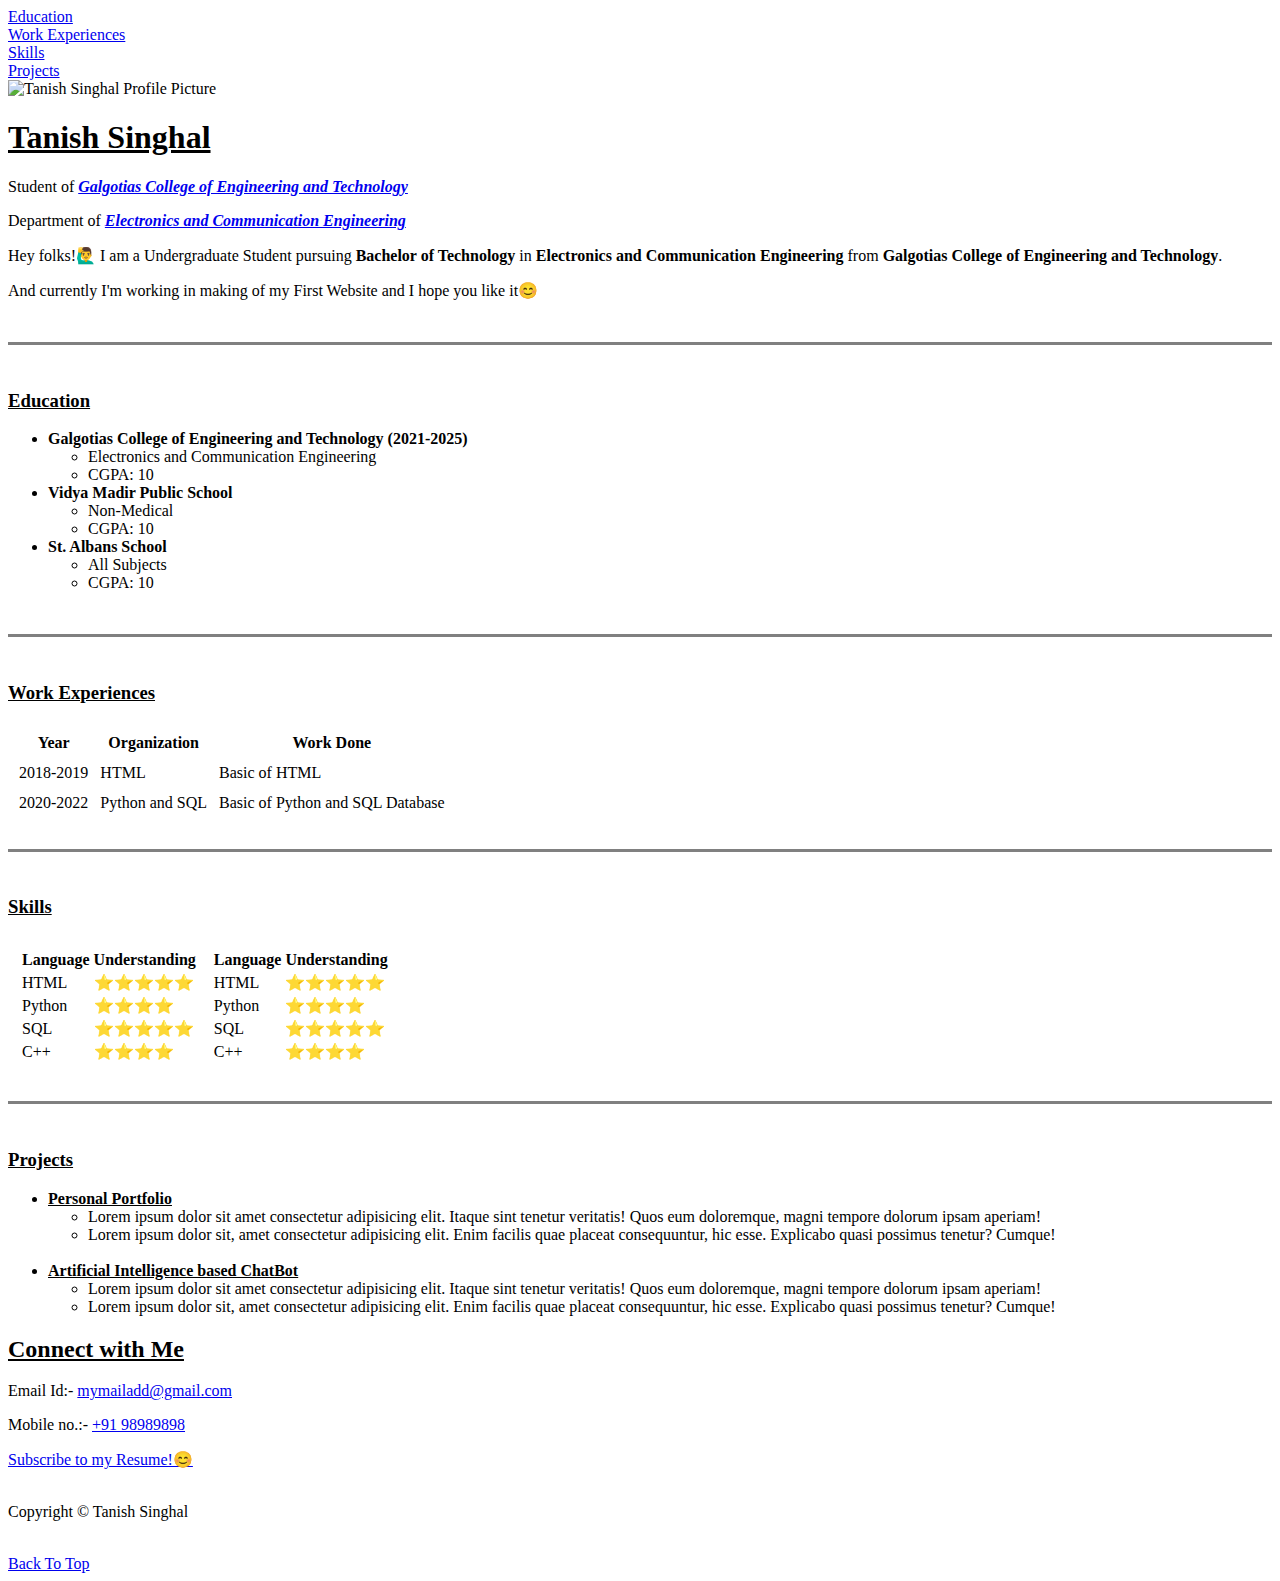
==== index.html @ 57a5703e "Added index.html page." ====
<!DOCTYPE html>
<html lang="en">

<head>
    <meta charset="UTF-8">
    <meta http-equiv="X-UA-Compatible" content="IE=edge">
    <meta name="viewport" content="width=device-width, initial-scale=1.0">

    <meta name="keywords"
        content="website, portfolio website, best portfolio website, tanish portfolio website, tanish website">
    <meta name="robots" content="INDEX, FOLLOW">

    <meta name="description"
        content="Hello Everyone, Tanish Singhal this side and I welcome you to my Portfolio Website.">

    <!------------ Open graph Tag by Facebook ------------>
    <meta property="og:url"
        content="http://www.nytimes.com/2015/02/19/arts/international/when-great-minds-dont-think-alike.html" />
    <meta property="og:type" content="article" />
    <meta property="og:title" content="When Great Minds Don’t Think Alike" />
    <meta property="og:description" content="How much does culture influence creative thinking?" />
    <meta property="og:image"
        content="http://static01.nyt.com/images/2015/02/19/arts/international/19iht-btnumbers19A/19iht-btnumbers19A-facebookJumbo-v2.jpg" />

    <!----------------- Twitter Card Tag ----------------->
    <meta name="twitter:card" content="summary" />
    <meta name="twitter:site" content="@flickr" />
    <meta name="twitter:title" content="Small Island Developing States Photo Submission" />
    <meta name="twitter:description" content="View the album on Flickr." />
    <meta name="twitter:image" content="https://farm6.staticflickr.com/5510/14338202952_93595258ff_z.jpg" />

    <title>Tanish's Personal Website</title>

    <link rel="stylesheet" href="style.css">

</head>

<body>
    <header>
        <div class="Body">

            <nav>
                <li><a href="#Education">Education</a></li>
                <li><a href="#Work Experiences">Work Experiences</a></li>
                <li><a href="Skills">Skills</a></li>
                <li><a href="Projects">Projects</a></li>
            </nav>

            <div>
                <img class="photo" src="Images/Remini20220117013316279th.jpg" alt="Tanish Singhal Profile Picture">
                <!-- Above we first make the square image to circular then we import it. -->
                <!-- But with the help of CSS we can make the image cicular also -->
                <h1><u>Tanish Singhal</u></h1>

            </div>
            <div class="Summary">
                <p>Student of <em><strong><a href="https://galgotiacollege.edu/" target="_blank">Galgotias College of Engineering and Technology</a></strong></em></p>
                
                <p>Department of <em><strong><a href="https://galgotiacollege.edu/department-of-ec-engineering" target="_blank">Electronics and Communication Engineering</a></strong></em></p>
            </div>

            <div>
                <p>Hey folks!🙋‍♂️ I am a Undergraduate Student pursuing <strong>Bachelor of Technology</strong> in <strong>Electronics and Communication Engineering</strong> from <strong>Galgotias College of Engineering and Technology</strong>.</p>
                <p>And currently I'm working in making of my First Website and I hope you like it😊</p>
            </div>
        </div>
    </header>
    

    <br>
    <div class="first_line">
        <hr size="3" noshade="0">
    </div>
    <br>
    
    <main>
        <section id="Education">
            <h3><u>Education</u></h3>
            <ul>
                <article>
                    <li>
                        <strong>Galgotias College of Engineering and Technology (2021-2025)</strong>
                    </li>
                        <ul>
                            <li>Electronics and Communication Engineering</li>
                            <li>CGPA: 10</li>
                        </ul>
                </article>

                <article>
                    <li>
                        <strong>Vidya Madir Public School</strong>
                    </li>
                        <ul>
                            <li>Non-Medical</li>
                            <li>CGPA: 10</li>
                        </ul>
                </article>

                <article>
                    <li>
                        <strong>St. Albans School</strong>
                    </li>
                        <ul>
                            <li>All Subjects</li>
                            <li>CGPA: 10</li>
                        </ul>
                </article>
            </ul>
        </section>
        

    <br>
    <hr size="3" noshade="0">
    <br>

        <section id="Work Experiences">
            <h3><u>Work Experiences</u></h3>
            <div>
                <table cellspacing="10">
                    <thead>
                        <tr>
                            <th>Year</th>
                            <th>Organization</th>
                            <th>Work Done</th>
                        </tr>
                    </thead>
                    <tbody>
                        <tr>
                            <td>2018-2019</td>
                            <td>HTML</td>
                            <td>Basic of HTML</td>
                        </tr>
                        <tr>
                            <td>2020-2022</td>
                            <td>Python and SQL</td>
                            <td>Basic of Python and SQL Database</td>
                        </tr>
                    </tbody>
                    <tfoot>

                    </tfoot>
                </table>
            </div>
        </section>
        

        <!-- Don't use "cellspacing tag" use this functionality by using CSS -->

    <br>
    <hr size="3" noshade="0">
    <br>

        <section id="Skills">
             <h3><u>Skills</u></h3>
            <div>
                <table cellspacing="10">
                    <tbody>
                        <tr>
                            <td>
                                <table>
                                    <thead>
                                        <tr>
                                            <th>Language</th>
                                            <th>Understanding</th>
                                        </tr>
                                    </thead>
                                    <tbody>
                                        <tr>
                                            <td>HTML</td>
                                            <td>⭐⭐⭐⭐⭐</td>
                                        </tr>
                                        <tr>
                                            <td>Python</td>
                                            <td>⭐⭐⭐⭐</td>
                                        </tr>
                                        <tr>
                                            <td>SQL</td>
                                            <td>⭐⭐⭐⭐⭐</td>
                                        </tr>
                                        <tr>
                                            <td>C++</td>
                                            <td>⭐⭐⭐⭐</td>
                                        </tr>
                                    </tbody>
                                </table>
                            </td>
                            <td>
                                <table>
                                    <thead>
                                        <tr>
                                            <th>Language</th>
                                            <th>Understanding</th>
                                        </tr>
                                    </thead>
                                    <tbody>
                                        <tr>
                                            <td>HTML</td>
                                            <td>⭐⭐⭐⭐⭐</td>
                                        </tr>
                                        <tr>
                                            <td>Python</td>
                                            <td>⭐⭐⭐⭐</td>
                                        </tr>
                                        <tr>
                                            <td>SQL</td>
                                            <td>⭐⭐⭐⭐⭐</td>
                                        </tr>
                                        <tr>
                                            <td>C++</td>
                                            <td>⭐⭐⭐⭐</td>
                                        </tr>
                                    </tbody>
                                </table>
                            </td>
                        </tr>
                    </tbody>
                </table>
            </div>
        </section>
       
        <!-- Don't follow the above method to make two column of the Table.
        ALways Use CSS for that
        Refer the below code for the reference -->

    <br>
    <hr size="3" noshade="0">
    <br>

        <section id="Projects">
            <h3><u>Projects</u></h3>
            <ul>
                <article>
                    <li>
                        <strong><u>Personal Portfolio</u></strong>
                        <ul>
                            <li>Lorem ipsum dolor sit amet consectetur adipisicing elit. Itaque sint tenetur veritatis! Quos eum doloremque, magni tempore dolorum ipsam aperiam!</li>
                            <li>Lorem ipsum dolor sit, amet consectetur adipisicing elit. Enim facilis quae placeat consequuntur, hic esse. Explicabo quasi possimus tenetur? Cumque!</li>
                        </ul>
                    </li>
                </article>

                <br>

                <article>
                    <li>
                        <strong><u>Artificial Intelligence based ChatBot</u></strong>
                        <ul>
                            <li>Lorem ipsum dolor sit amet consectetur adipisicing elit. Itaque sint tenetur veritatis! Quos eum doloremque, magni tempore dolorum ipsam aperiam!</li>
                            <li>Lorem ipsum dolor sit, amet consectetur adipisicing elit. Enim facilis quae placeat consequuntur, hic esse. Explicabo quasi possimus tenetur? Cumque!</li>
                        </ul>
                    </li>
                </article>
            </ul>
        </section>     
    </main>

    <aside>
        <!-- It is used to display the ads on the side of the page. -->
    </aside>

    <footer>
        <div>
            <h2><u>Connect with Me</u></h2>
            <p>Email Id:- <a href="mailto:mymailadd@gmail.com">mymailadd@gmail.com</a></p>
            <p>Mobile no.:- <a href="tel:+919898989898">+91 98989898</a></p>
            <a href="Contact_Page.html" target="_blank">Subscribe to my Resume!😊</a>
        </div>

        <br>

        <p class="center">Copyright &copy; Tanish Singhal</p>

        <br>

        <a href="#">Back To Top</a>
    </footer>

</body>
</html>
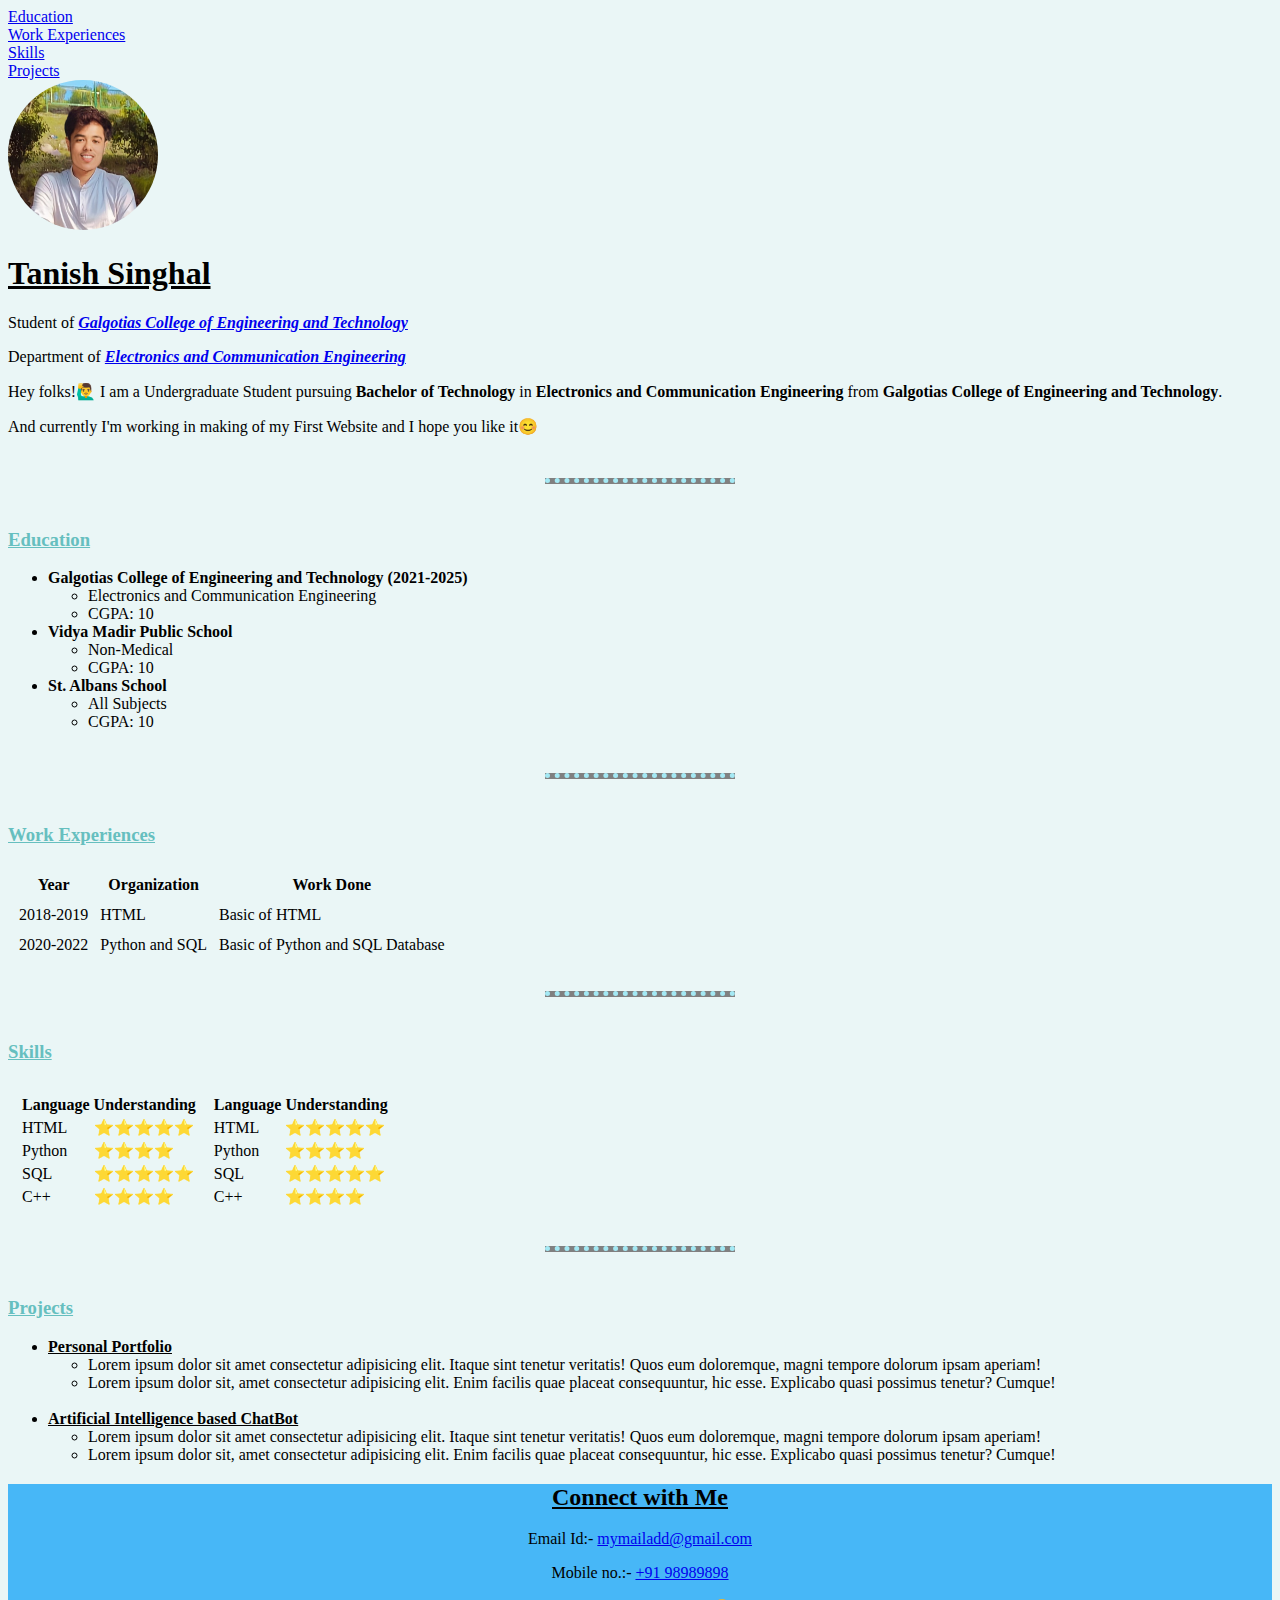
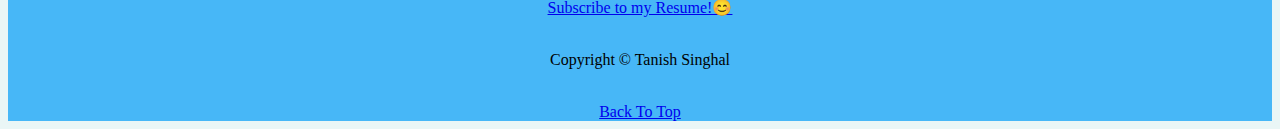
==== commit 3ba34c53: "Updation in "nav tag" and "img tag"" ====
--- a/index.html
+++ b/index.html
@@ -42,12 +42,12 @@
             <nav>
                 <li><a href="#Education">Education</a></li>
                 <li><a href="#Work Experiences">Work Experiences</a></li>
-                <li><a href="Skills">Skills</a></li>
-                <li><a href="Projects">Projects</a></li>
+                <li><a href="#Skills">Skills</a></li>
+                <li><a href="#Projects">Projects</a></li>
             </nav>
 
             <div>
-                <img class="photo" src="Images/Remini20220117013316279th.jpg" alt="Tanish Singhal Profile Picture">
+                <img class="photo" src="Remini20220117013316279th.jpg" alt="Tanish Singhal Profile Picture">
                 <!-- Above we first make the square image to circular then we import it. -->
                 <!-- But with the help of CSS we can make the image cicular also -->
                 <h1><u>Tanish Singhal</u></h1>
@@ -277,4 +277,4 @@
     </footer>
 
 </body>
-</html>+</html>
--- a/style.css
+++ b/style.css
@@ -0,0 +1,49 @@
+body {
+  background-color: #eaf6f6;
+}
+
+.photo {
+  border-radius: 100%;
+  height: 150px;
+  width: 150px;
+}
+
+hr {
+  border-color: #a4e9f4;
+  border-style: dotted none none;
+  border-width: 5px;
+  width: 15%;
+}
+/*  When one value is specified, it applies the same style to all four sides.
+    When two values are specified, the first style applies to the top and bottom, the second to the left and right.
+    When three values are specified, the first style applies to the top, the second to the left and right, the third to the bottom.
+    When four values are specified, the styles apply to the top, right, bottom, and left in that order (clockwise). */
+
+h3 {
+  color: #66bfbf;
+}
+
+.summary {
+  background-position: top center;
+}
+
+/* .Body {
+  margin: 10px;
+  padding: 10px;
+}
+
+* {
+  margin: 0;
+  padding: 0;
+} */
+
+footer {
+  /* margin: 0;
+  padding: 0; */
+  text-align: center;
+  background-color: #47b7f7;
+  /* 
+     I want to make the whole line of the copyright stick to the border.
+     Learn how we can use it. 
+  */
+}
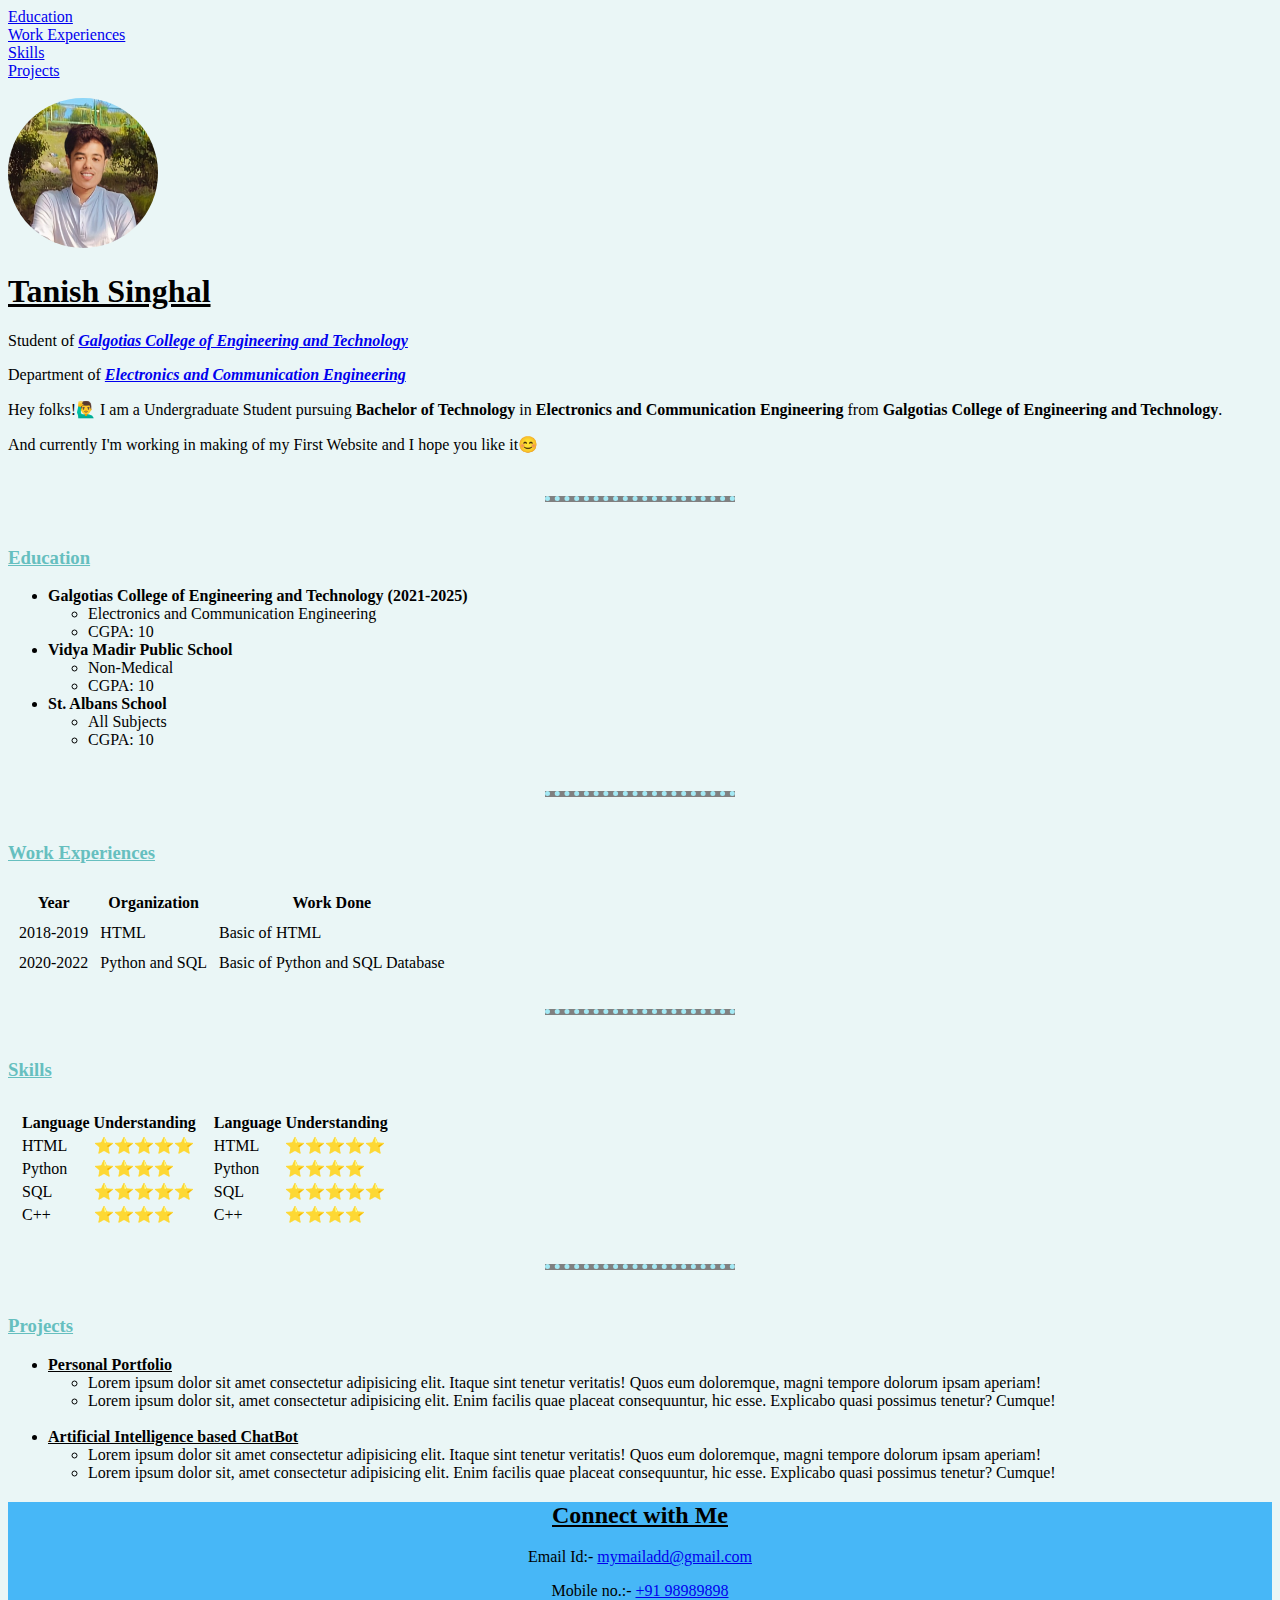
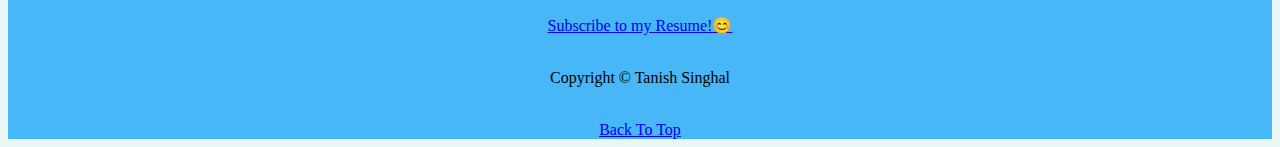
==== commit 0744ca8f: "Update index.html" ====
--- a/index.html
+++ b/index.html
@@ -45,7 +45,9 @@
                 <li><a href="#Skills">Skills</a></li>
                 <li><a href="#Projects">Projects</a></li>
             </nav>
-
+            
+            <br>
+            
             <div>
                 <img class="photo" src="Remini20220117013316279th.jpg" alt="Tanish Singhal Profile Picture">
                 <!-- Above we first make the square image to circular then we import it. -->
